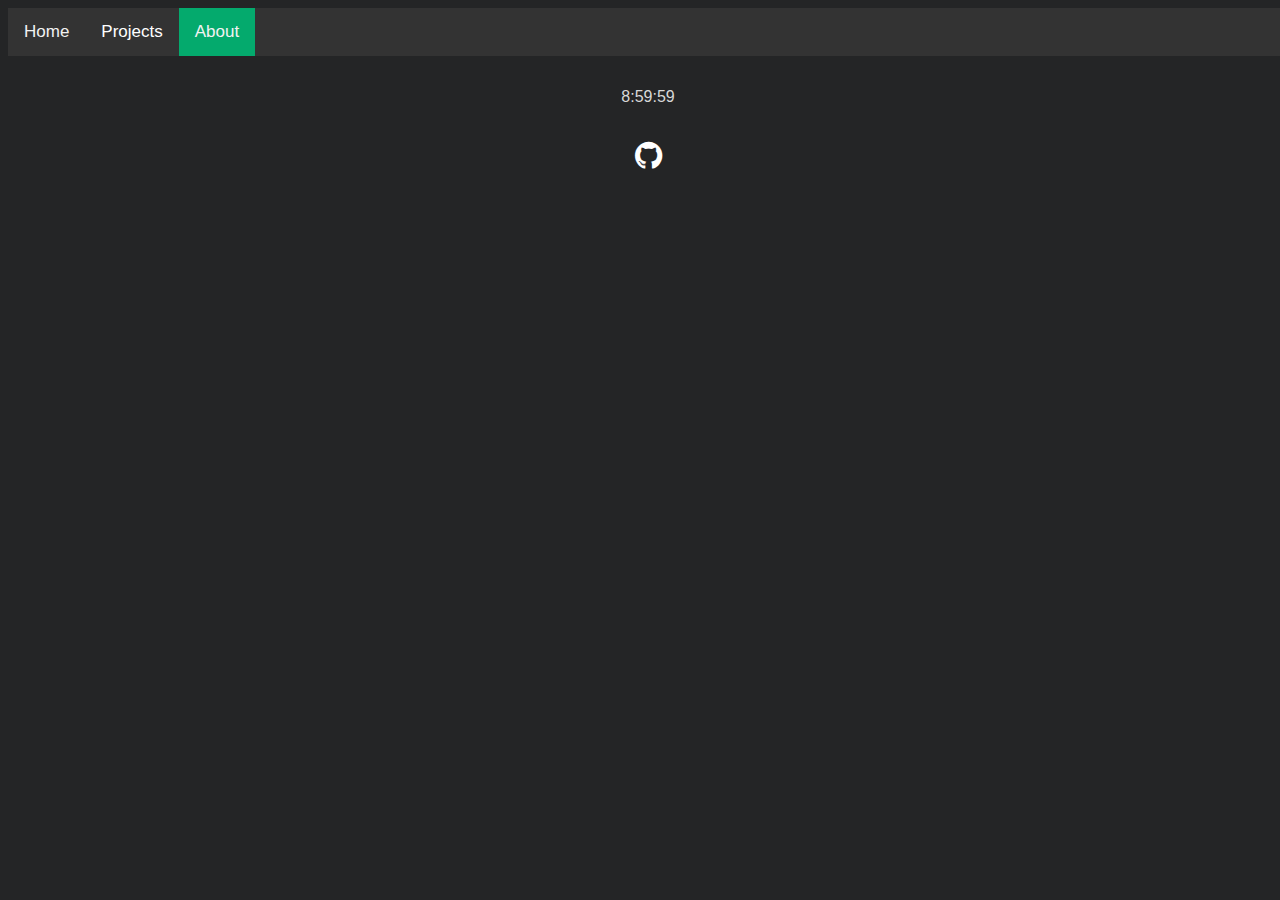
==== about.html @ cd19686e "updated navbar with responsive design from w3" ====
<!DOCTYPE html>
<html lang="en">
  <body onload="startTime()"></body>
  <head>
    <title>Home</title>
    <meta name="viewport" content="width=device-width, initial-scale=1.0"> 
    <meta charset="UTF-8">
    <meta name="viewport" content="width=device-width, initial-scale=1.0">
    <meta http-equiv="X-UA-Compatible" content="ie=edge">
    <link rel="stylesheet" href="css/style.css">
    <link rel="stylesheet" href="https://cdnjs.cloudflare.com/ajax/libs/font-awesome/4.7.0/css/font-awesome.min.css">
  </head>
  <body>
    <main>
      <!--Navigation Bar Beginning-->
      <div class="topnav" id="myTopnav">
        <a href="../index.html">Home</a>
        <div class="dropdown">
          <button class="dropbtn">Projects </button>
          <div class="dropdown-content">
            <a href="../about.html">Website</a>
          </div>
        </div> 
        <a href="about.html" class="active">About</a>
        <a href="javascript:void(0);" style="font-size:15px;" class="icon" onclick="responsive()">&#9776;</a>
      </div>
    <!--Navigation Bar Ending-->
      <div class="clock">
        <div id="txt"></div>
      </div>
      <footer class="social">
        <a href="https://github.com/0xdr30"><i class="fa fa-github"></i></a>
      </footer>
    </main>
	<script src="js/script.js"></script>
  </body>
</html>
---- css/style.css ----
@import url('https://fonts.googleapis.com/css2?family=Press+Start+2P&family=Source+Code+Pro&display=swap');


  body, html{
    width: 100%;
    font-family:sans-serif;
    background-color:#242526;
    color:#d8d8d8;
  }

  h1 { 
    font-size: 100%;
  }

  h2 {
    font-size: 100%;
  }

  a {
    color: white;
  }
  
  a:hover {
    text-decoration: underline;
  }

  .title{
    text-align: center;
    margin: auto;
    width: 70%;
    border: none;
    padding: 10px;
    font-size: 175%;
    display: block;
  }
  
  .clock{
    text-align: center;
    margin: 2em;
  }

  .about{
    font-size: 100%;
    text-decoration: none;
    text-align: center;
    margin-left: 2em;
    display: block;
  }
  
  .social {
    text-align: center;
    display: block;
    font-size:2em;
    bottom: 0px;
  }
/*
Navigation Section of CSS
*/
  .topnav {
    overflow: hidden;
    background-color: #333;
  }
  
  .topnav a {
    float: left;
    display: block;
    color: #f2f2f2;
    text-align: center;
    padding: 14px 16px;
    text-decoration: none;
    font-size: 17px;
  }
  
  .active {
    background-color: #04AA6D;
    color: white;
  }
  
  .topnav .icon {
    display: none;
  }
  
  .dropdown {
    float: left;
    overflow: hidden;
  }
  
  .dropdown .dropbtn {
    font-size: 17px;    
    border: none;
    outline: none;
    color: white;
    padding: 14px 16px;
    background-color: inherit;
    font-family: inherit;
    margin: 0;
  }
  
  .dropdown-content {
    display: none;
    position: absolute;
    background-color: #f9f9f9;
    min-width: 160px;
    box-shadow: 0px 8px 16px 0px rgba(0,0,0,0.2);
    z-index: 1;
  }
  
  .dropdown-content a {
    float: none;
    color: black;
    padding: 12px 16px;
    text-decoration: none;
    display: block;
    text-align: left;
  }
  
  .topnav a:hover, .dropdown:hover .dropbtn {
    background-color: #555;
    color: white;
  }
  
  .dropdown-content a:hover {
    background-color: #ddd;
    color: black;
  }
  
  .dropdown:hover .dropdown-content {
    display: block;
  }
/*
Responsive CSS for Navigation
*/ 
  @media screen and (max-width: 600px) {
    .topnav a:not(:first-child), .dropdown .dropbtn {
      display: none;
    }
    .topnav a.icon {
      float: right;
      display: block;
    }
  }
  
  @media screen and (max-width: 600px) {
    .topnav.responsive {position: relative;}
    .topnav.responsive .icon {
      position: absolute;
      right: 0;
      top: 0;
    }
    .topnav.responsive a {
      float: none;
      display: block;
      text-align: left;
    }
    .topnav.responsive .dropdown {float: none;}
    .topnav.responsive .dropdown-content {position: relative;}
    .topnav.responsive .dropdown .dropbtn {
      display: block;
      width: 100%;
      text-align: left;
    }
  }
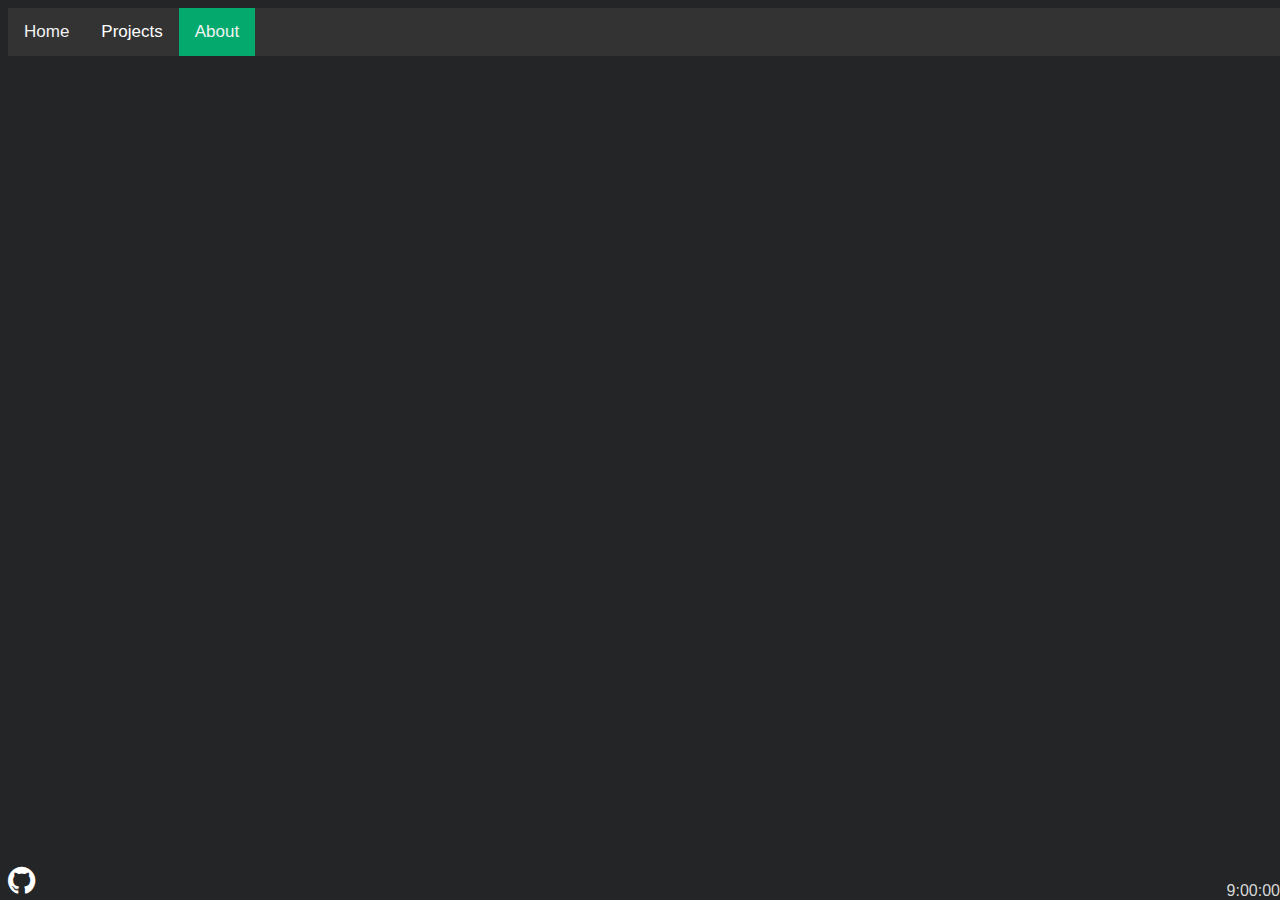
==== commit 290ac201: "changed redundant viewport" ====
--- a/about.html
+++ b/about.html
@@ -5,7 +5,6 @@
     <title>Home</title>
     <meta name="viewport" content="width=device-width, initial-scale=1.0"> 
     <meta charset="UTF-8">
-    <meta name="viewport" content="width=device-width, initial-scale=1.0">
     <meta http-equiv="X-UA-Compatible" content="ie=edge">
     <link rel="stylesheet" href="css/style.css">
     <link rel="stylesheet" href="https://cdnjs.cloudflare.com/ajax/libs/font-awesome/4.7.0/css/font-awesome.min.css">
--- a/css/style.css
+++ b/css/style.css
@@ -2,6 +2,7 @@
 
 
   body, html{
+    min-width: 400px;
     width: 100%;
     font-family:sans-serif;
     background-color:#242526;
@@ -35,8 +36,10 @@
   }
   
   .clock{
-    text-align: center;
-    margin: 2em;
+    bottom: 0px;
+    right: 0px;
+    position: absolute;
+    text-align: right;
   }
 
   .about{
@@ -52,6 +55,7 @@
     display: block;
     font-size:2em;
     bottom: 0px;
+    position: absolute;
   }
 /*
 Navigation Section of CSS
@@ -83,6 +87,7 @@
   .dropdown {
     float: left;
     overflow: hidden;
+    margin: 0;
   }
   
   .dropdown .dropbtn {
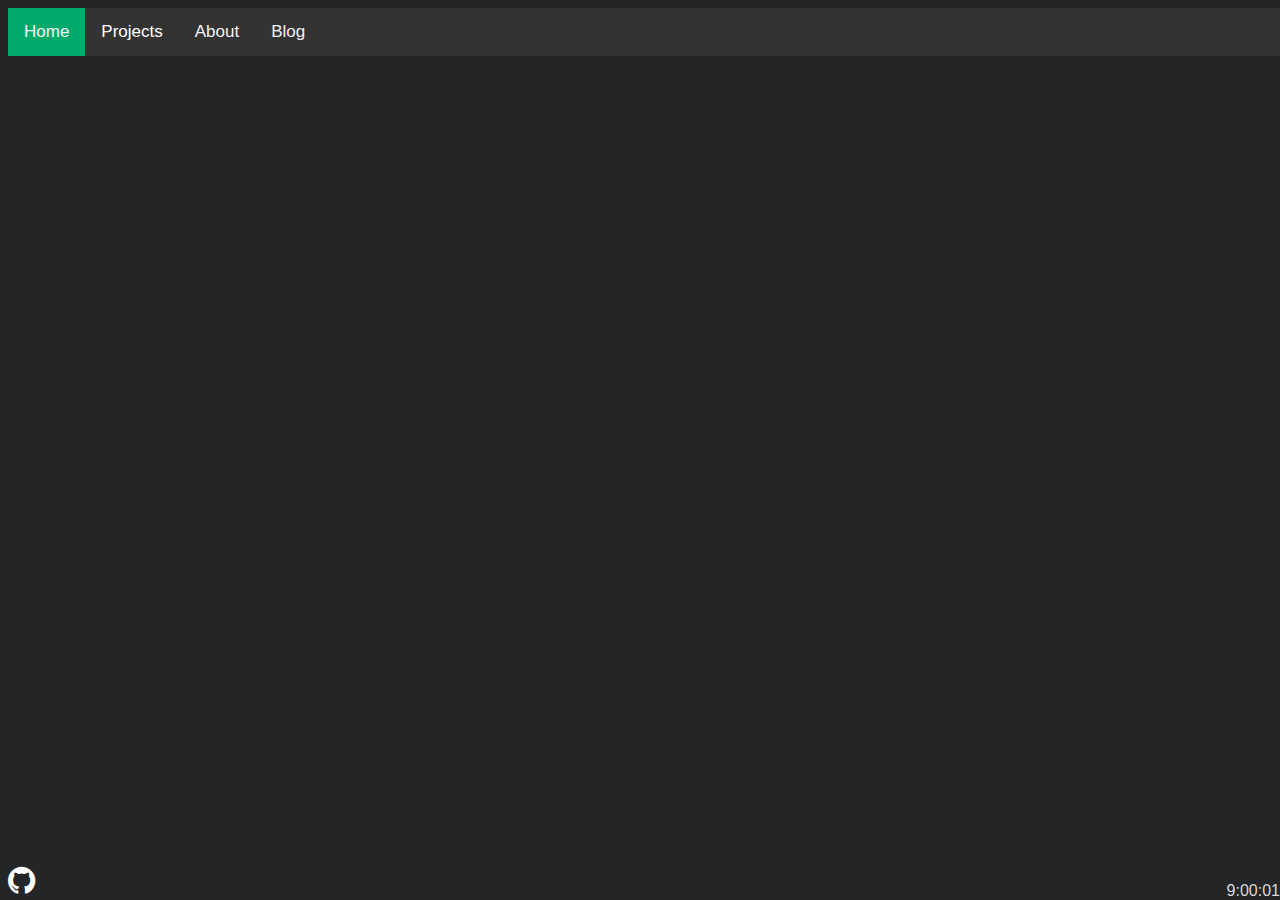
==== commit b89da291: "Outside links open in new tabs" ====
--- a/about.html
+++ b/about.html
@@ -11,19 +11,21 @@
   </head>
   <body>
     <main>
-      <!--Navigation Bar Beginning-->
-      <div class="topnav" id="myTopnav">
-        <a href="../index.html">Home</a>
-        <div class="dropdown">
-          <button class="dropbtn">Projects </button>
-          <div class="dropdown-content">
-            <a href="../about.html">Website</a>
-          </div>
-        </div> 
-        <a href="about.html" class="active">About</a>
-        <a href="javascript:void(0);" style="font-size:15px;" class="icon" onclick="responsive()">&#9776;</a>
+     <!--Navigation Bar Beginning-->
+     <div class="topnav" id="myTopnav">
+      <a href="../index.html" class="active">Home</a>
+      <div class="dropdown">
+        <button class="dropbtn">Projects</button>
+        <div class="dropdown-content">
+          <a href="https://github.com/0xdr30/0xdr30.github.io" target="_blank">This Website</a>
+          <a href="https://github.com/0xdr30/AP-Gov-Last-Minute-Cram-Program" target="_blank">APGLMCP</a>
+        </div>
       </div>
-    <!--Navigation Bar Ending-->
+      <a href="about.html">About</a>
+      <a href="blog.html">Blog</a>
+      <a href="javascript:void(0);" style="font-size:15px;" class="icon" onclick="responsive()">&#9776;</a>
+    </div>
+  <!--Navigation Bar Ending-->
       <div class="clock">
         <div id="txt"></div>
       </div>
--- a/css/style.css
+++ b/css/style.css
@@ -24,13 +24,20 @@
   a:hover {
     text-decoration: underline;
   }
-
+  .whitespace{
+    margin:10em;
+  }
+  .block{
+    text-align: center;
+    margin: auto;
+    border: none;
+  }
   .title{
     text-align: center;
     margin: auto;
     width: 70%;
     border: none;
-    padding: 10px;
+    padding: 1.5rem;
     font-size: 175%;
     display: block;
   }
@@ -164,4 +171,4 @@
       width: 100%;
       text-align: left;
     }
-  }+  }
